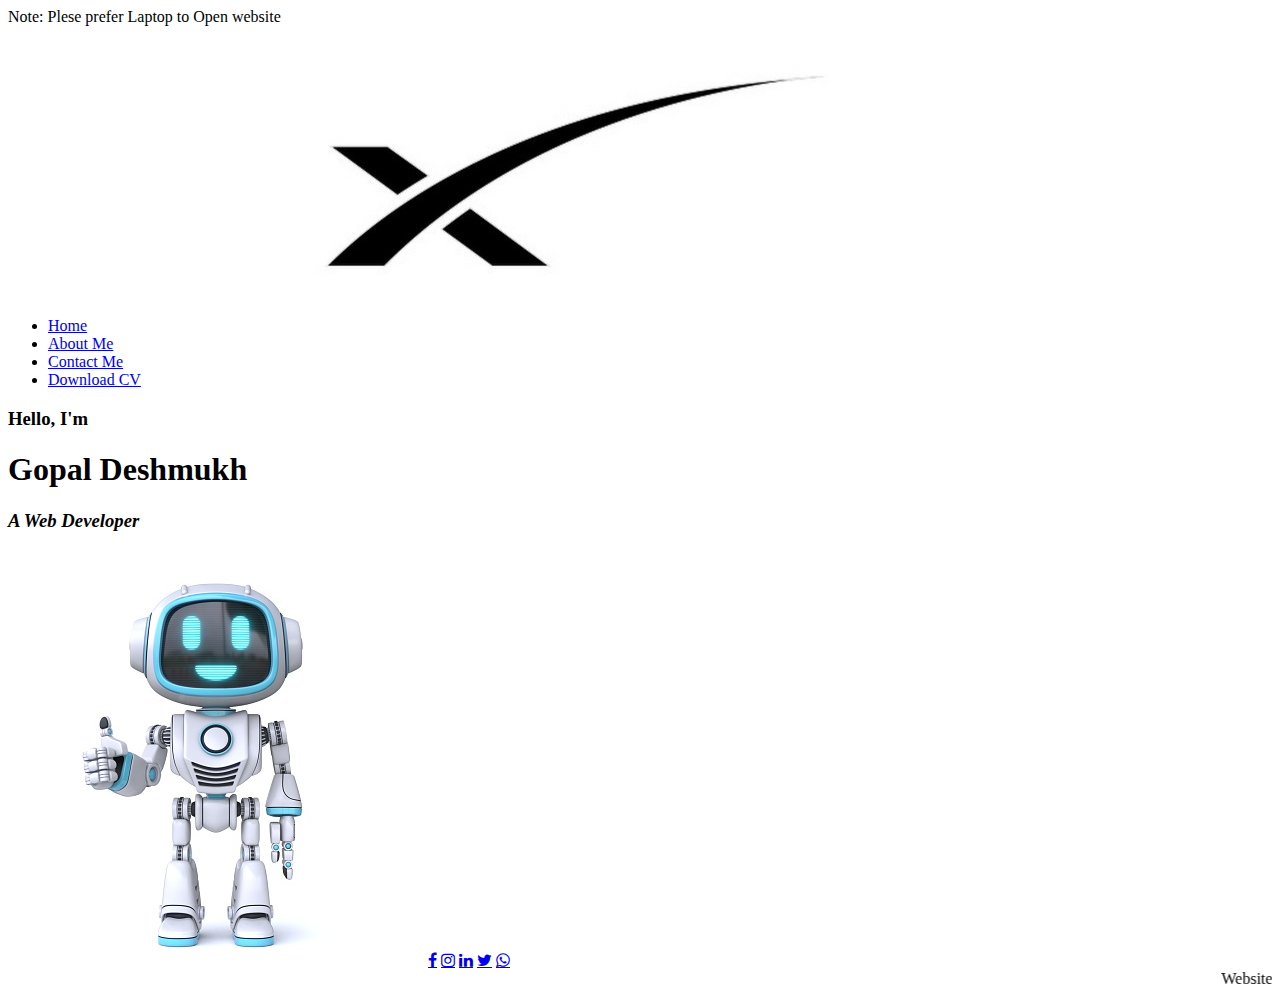
==== index.html @ 6127750c "Add files via upload" ====
<!DOCTYPE html>
<html lang="en">
<head>
    <meta charset="UTF-8">
    <meta http-equiv="X-UA-Compatible" content="IE=edge">
    <meta name="viewport" content="width=device-width, initial-scale=1.0">
    <title>Gopal Deshmukh/Home</title>
    <link rel="stylesheet" href="css/style.css">
    <link rel="shortcut icon" href="favicon.x.ico" type="image/x-icon">
    <link rel="stylesheet" href="https://cdnjs.cloudflare.com/ajax/libs/font-awesome/4.7.0/css/font-awesome.min.css">

</head>
<body>
    <div class="Note">Note: Plese prefer Laptop to Open website</div>
        <div class="box1">
            <nav >
                <img src="logo.jpeg" alt="x" class="logo">
                <ul>
                    <li><a href="index.html" target="_parent">Home</a></li>
                    <li><a href="aboutme.html" target="_parent">About Me</a>
                    <li><a href="contactme.html" target="_parent">Contact Me</a></li>
                    <li class="CV"><a href="Gopalvd CV-compressed.pdf" download="Gopal Deshmukh CV" target="_parent">Download CV</a></li>
                </ul>
            </nav>
        <div class="pi">
            <h3>Hello, I'm</h3>
            <h1>Gopal Deshmukh</h1>
            <h3><i>A Web Developer</i> </h3>
            <img src="robot.jpg" alt="bot">
            <a href="https://m.facebook.com/100010901886599/" class="fa fa-facebook" target="_blank"></a>
            <a href="https://instagram.com/_gopal_001__?igshid=YmMyMTA2M2Y=" class="fa fa-instagram" target="_blank"></a>
            <a href="https://www.linkedin.com/in/gopal-deshmukh-60204022b/" class="fa fa-linkedin" target="_blank"></a>
            <a href="https://twitter.com/GopalDe83371071" class="fa fa-twitter" target="_blank"></a>
            <a href="https://api.whatsapp.com/send?phone=919021083353" class="fa fa-whatsapp" target="_blank"></a>
        </div>
    </div>    
    <marquee>Website under Construction</marquee>
</body>
</html>
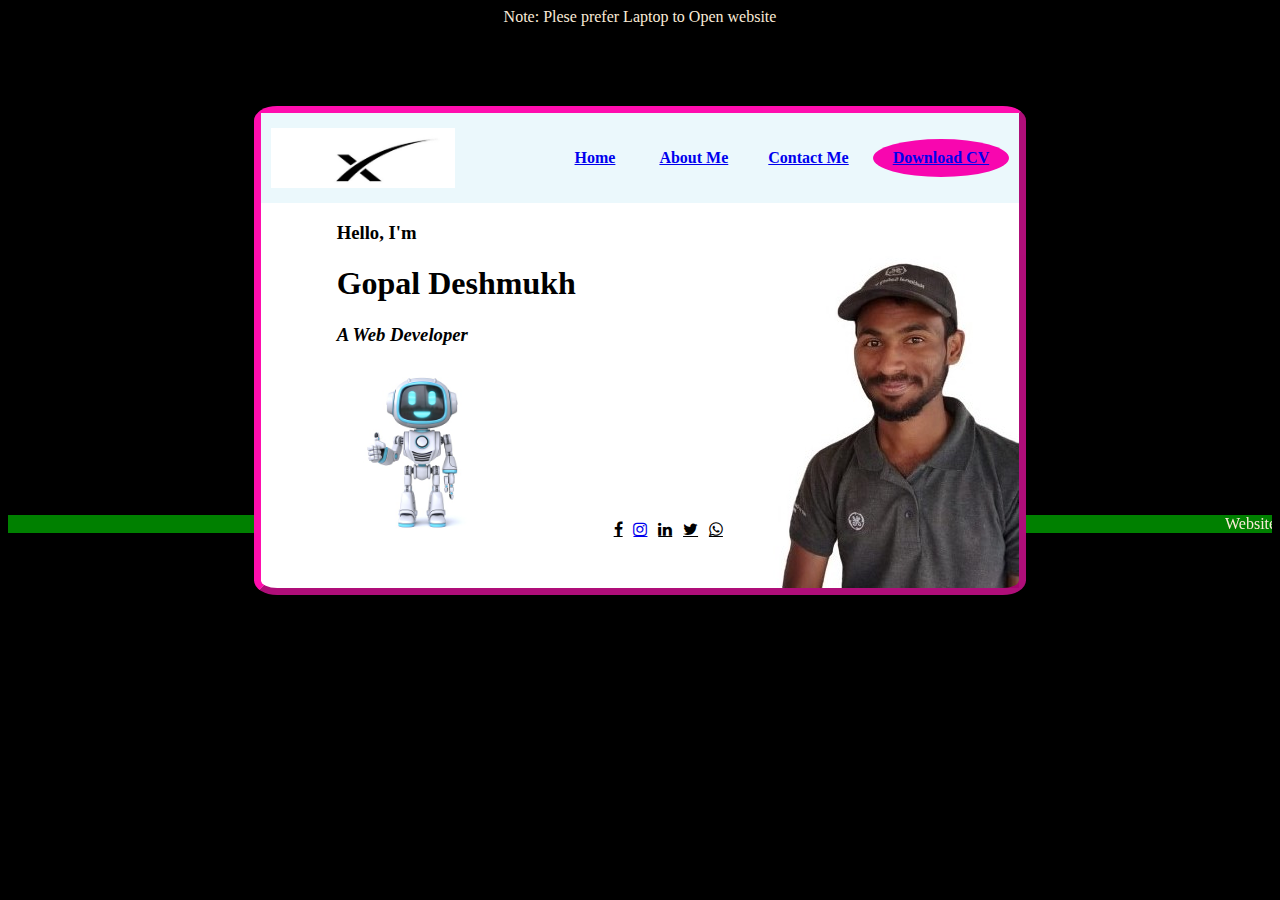
==== commit 2abea4ee: "Update index.html" ====
--- a/index.html
+++ b/index.html
@@ -5,7 +5,7 @@
     <meta http-equiv="X-UA-Compatible" content="IE=edge">
     <meta name="viewport" content="width=device-width, initial-scale=1.0">
     <title>Gopal Deshmukh/Home</title>
-    <link rel="stylesheet" href="css/style.css">
+    <link rel="stylesheet" href="style.css">
     <link rel="shortcut icon" href="favicon.x.ico" type="image/x-icon">
     <link rel="stylesheet" href="https://cdnjs.cloudflare.com/ajax/libs/font-awesome/4.7.0/css/font-awesome.min.css">
 
@@ -36,4 +36,4 @@
     </div>    
     <marquee>Website under Construction</marquee>
 </body>
-</html>+</html>
--- a/style.css
+++ b/style.css
@@ -0,0 +1,91 @@
+body{
+    background-color: black;
+    color: antiquewhite;
+}
+.Note{
+    text-align: center;
+}
+.box1{
+    position: relative;
+    top: 80px;
+    height: 450px;
+    width: 200px;
+    width: 60%;
+    margin: 0 auto 0 auto;
+    border-radius: 3%;
+    border-style: outset;
+    border-width: 7px;
+    border-color: rgba(255, 0, 170, 0.945);
+    background-color: white;
+    color: black;
+    padding-bottom: .5%;
+    background-image: url(/gopal.image1.jpg);
+    background-repeat: no-repeat;
+    background-position: right bottom;
+    padding-bottom: 2%;
+}
+.pi{
+    padding-left: 10%;
+    font-family: cursive;
+}
+marquee{
+    background-color: green;
+    direction: ltr; 
+}
+img{
+    width: 25%;
+    height: 25%;
+}
+nav{
+    display: flex;
+    align-items: center;
+    justify-content: space-between;
+    padding: 10px;
+    background-color: rgb(235, 248, 252);
+}
+nav ul li{
+    list-style-position: inside;
+    display: inline-block;
+    padding: 10px 20px;
+    font-weight: bold;
+}
+nav ul li a:hover{
+    color: #f10909;}
+    .logo{
+        min-height: 60px;
+    }
+    .CV{
+        background-color:rgb(248, 6, 175) ;
+        color: aliceblue;
+        border-radius: 50%;
+        list-style-position: inside;
+        font-weight: bold;
+    }
+    .CV a:hover{
+        color: green;
+    }
+    .fa-facebook {
+        padding-left: 15%;
+        background: white;
+        color: black;
+    }
+    .fa-instagram {
+        padding-left: 1%;
+        background: white
+        color: black;
+    }
+      .fa-linkedin {
+          padding-left: 1%;
+        background: white;
+        color: black;
+      }
+      .fa-twitter {
+          padding-left: 1%;
+        background: white;
+        color: black;
+      }
+      .fa-whatsapp {
+        padding-left: 1%;
+        background: white;
+        color: black;
+    }